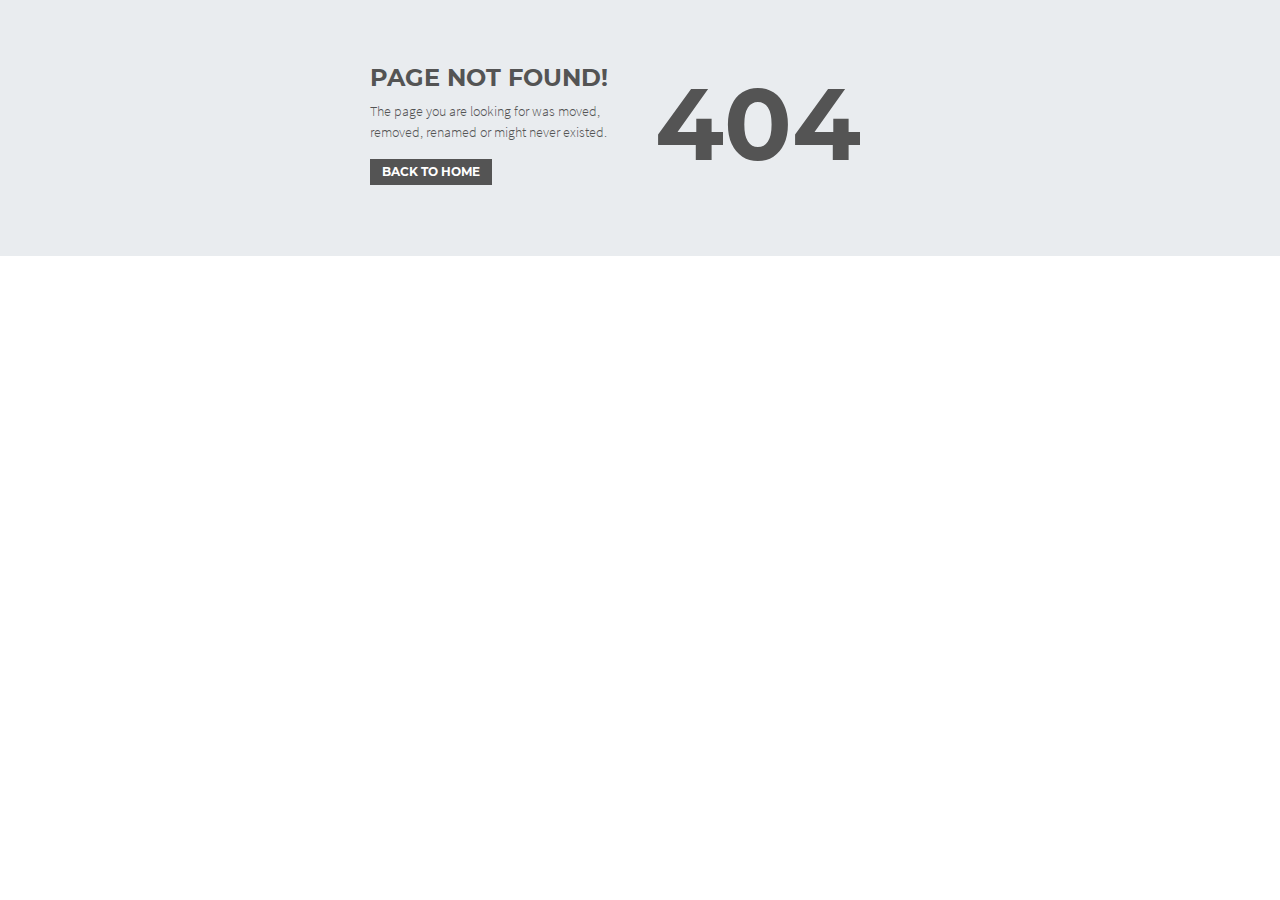
==== 404-not-found.html @ b0d66c7b "First commit of 404 page" ====
<!doctype html>
<html lang="en">

<head>
  <!-- Required meta tags -->
  <meta charset="utf-8">
  <meta name="viewport" content="width=device-width, initial-scale=1, shrink-to-fit=no">

  <!-- Bootstrap CSS -->
  <link rel="stylesheet" href="https://stackpath.bootstrapcdn.com/bootstrap/4.5.2/css/bootstrap.min.css" integrity="sha384-JcKb8q3iqJ61gNV9KGb8thSsNjpSL0n8PARn9HuZOnIxN0hoP+VmmDGMN5t9UJ0Z" crossorigin="anonymous">

  <link rel="stylesheet" href="css/404-not-found.css">

  <title>404-not-found</title>
</head>

<body>
  <div class="jumbotron jumbotron-fluid">
    <div class="container">
      <div class="row">
        <div class="offset-3 col-3">
          <h4>PAGE NOT FOUND!</h4>
          <p>The page you are looking for was moved,
            removed, renamed or might never existed.</p>
          <button>BACK TO HOME</button>
        </div>
        <div class="col-6">
          <h1>404</h1>
        </div>
      </div>
    </div>
  </div>







  <!-- Optional JavaScript -->
  <!-- jQuery first, then Popper.js, then Bootstrap JS -->
  <script src="https://code.jquery.com/jquery-3.5.1.slim.min.js" integrity="sha384-DfXdz2htPH0lsSSs5nCTpuj/zy4C+OGpamoFVy38MVBnE+IbbVYUew+OrCXaRkfj" crossorigin="anonymous"></script>
  <script src="https://cdn.jsdelivr.net/npm/popper.js@1.16.1/dist/umd/popper.min.js" integrity="sha384-9/reFTGAW83EW2RDu2S0VKaIzap3H66lZH81PoYlFhbGU+6BZp6G7niu735Sk7lN" crossorigin="anonymous"></script>
  <script src="https://stackpath.bootstrapcdn.com/bootstrap/4.5.2/js/bootstrap.min.js" integrity="sha384-B4gt1jrGC7Jh4AgTPSdUtOBvfO8shuf57BaghqFfPlYxofvL8/KUEfYiJOMMV+rV" crossorigin="anonymous"></script>
</body>

</html>
---- css/404-not-found.css ----
@font-face {
  font-family: lightFont;
  src: url(fonts/SourceSansPro-Light.ttf), url(fonts/adobeInvisFont.ttf),
    url(fonts/MyriadPro-Regular.ttf);
}

@font-face {
  font-family: semiBoldFont;
  src: url(fonts/SourceSansPro-SemiBold.ttf), url(fonts/adobeInvisFont.ttf),
    url(fonts/MyriadPro-Regular.ttf);
}

@font-face {
  font-family: SSregularFont;
  src: url(fonts/SourceSansPro-Regular.ttf), url(fonts/adobeInvisFont.ttf),
    url(fonts/MyriadPro-Regular.ttf);
}

@font-face {
  font-family: boldFont;
  src: url(fonts/Montserrat-Bold.ttf), url(fonts/adobeInvisFont.ttf),
    url(fonts/MyriadPro-Regular.ttf);
}

@font-face {
  font-family: mediumFont;
  src: url(fonts/Montserrat-Medium.ttf), url(fonts/adobeInvisFont.ttf),
    url(fonts/MyriadPro-Regular.ttf);
}

@font-face {
  font-family: regularFont;
  src: url(fonts/Montserrat-Regular.ttf), url(fonts/adobeInvisFont.ttf),
    url(fonts/MyriadPro-Regular.ttf);
}

* {
  -webkit-box-sizing: border-box;
  -moz-box-sizing: border-box;
  box-sizing: border-box;
}

h1 {
  font-family: boldFont, serif;
  color: #545454;
  font-size: 100px;
}

h4 {
  font-family: boldFont, serif;
  color: #545454;
  font-size: 24px;
}

p {
  font-family: lightFont, serif;
  color: #545454;
  font-size: 14px;
}

button {
  padding: 4px 12px;
  background-color: #545454;
  color: #ffffff;
  font-family: boldFont, serif;
  font-size: 12px;
  border: none;
}
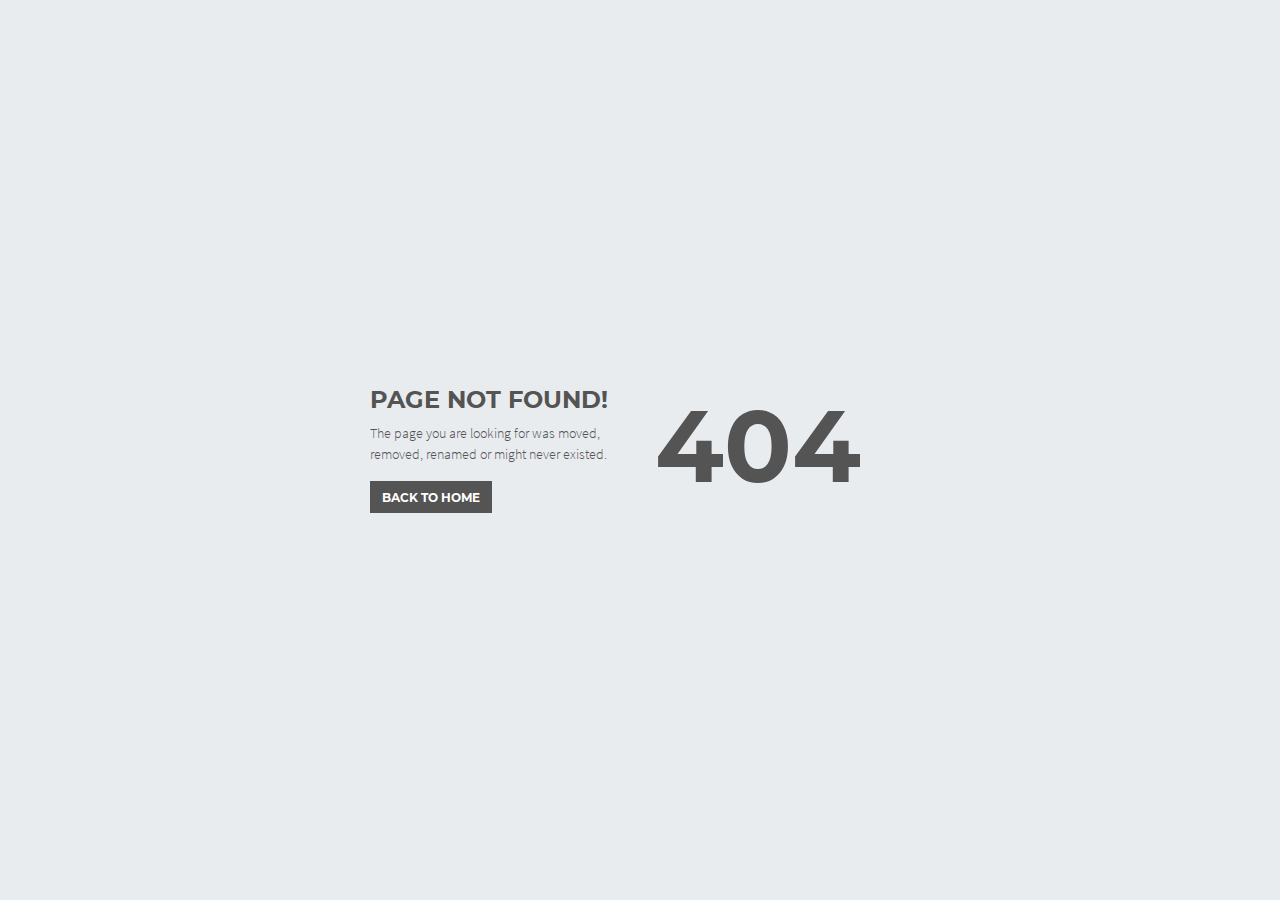
==== commit 9c822326: "Fixed the full-screen background-color and the anchor of the button" ====
--- a/404-not-found.html
+++ b/404-not-found.html
@@ -22,7 +22,7 @@
           <h4>PAGE NOT FOUND!</h4>
           <p>The page you are looking for was moved,
             removed, renamed or might never existed.</p>
-          <button>BACK TO HOME</button>
+          <button><a href="/index.html">BACK TO HOME</a></button>
         </div>
         <div class="col-6">
           <h1>404</h1>
@@ -30,12 +30,6 @@
       </div>
     </div>
   </div>
-
-
-
-
-
-
 
   <!-- Optional JavaScript -->
   <!-- jQuery first, then Popper.js, then Bootstrap JS -->
--- a/css/404-not-found.css
+++ b/css/404-not-found.css
@@ -40,6 +40,18 @@
   box-sizing: border-box;
 }
 
+.jumbotron {
+  margin-bottom: 0;
+  height: 100vh;
+}
+
+.jumbotron .container {
+  position: absolute;
+  top: 50%;
+  left: 50%;
+  transform: translate(-50%, -50%);
+}
+
 h1 {
   font-family: boldFont, serif;
   color: #545454;
@@ -61,8 +73,19 @@
 button {
   padding: 4px 12px;
   background-color: #545454;
+  border: none;
+}
+
+button:focus {
+  outline-color: #ffffff;
+}
+
+a {
   color: #ffffff;
   font-family: boldFont, serif;
   font-size: 12px;
-  border: none;
 }
+
+a:hover {
+  color: #000000;
+}
